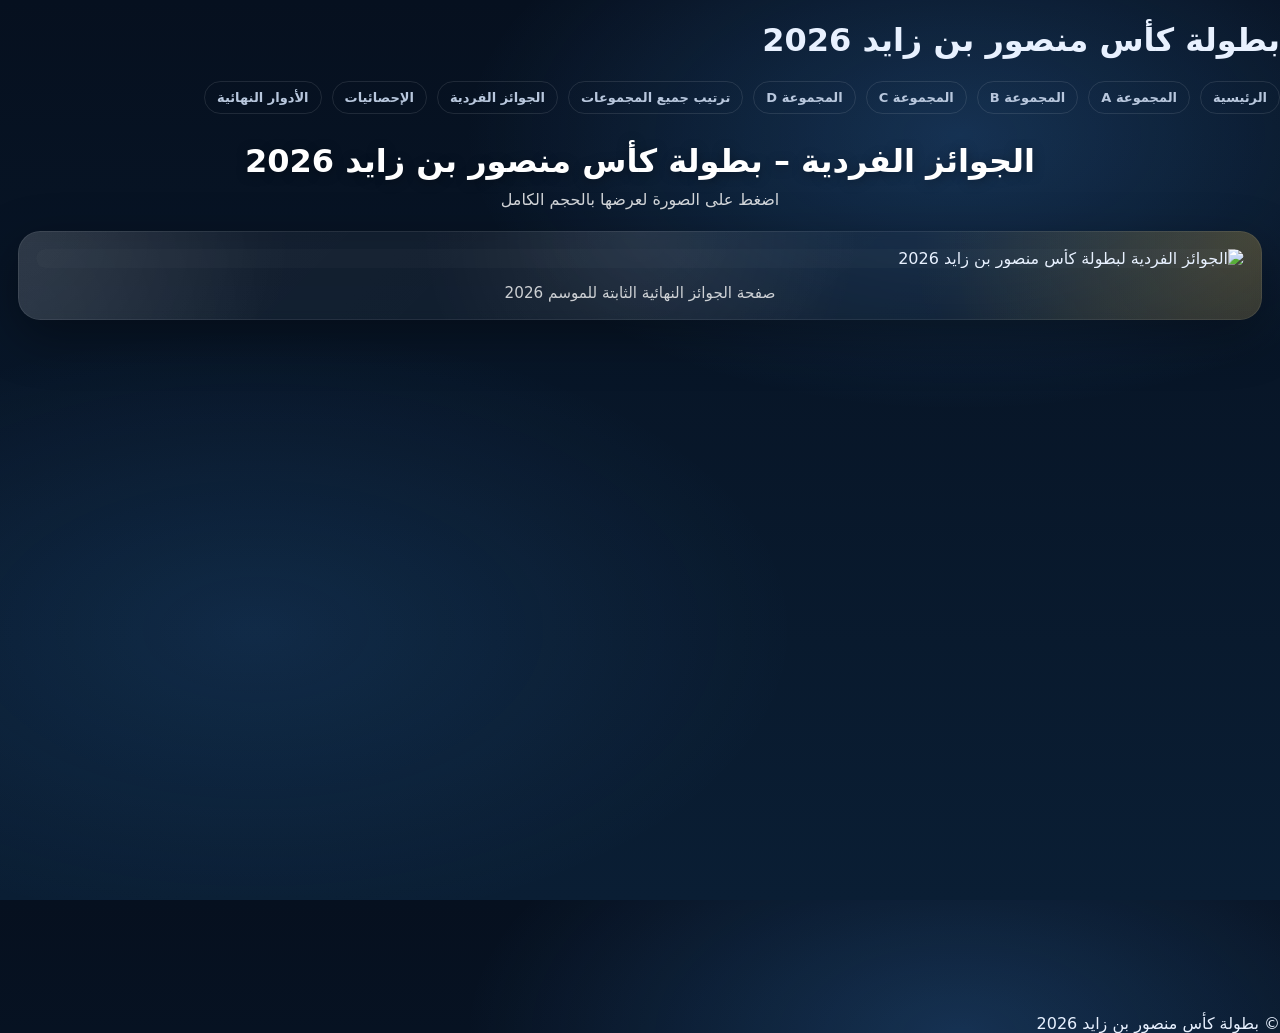
==== awards.html @ 967e2a38 "Add files via upload" ====
<!DOCTYPE html>
<html lang="ar" dir="rtl">
<head>
  <meta charset="UTF-8" />
  <meta name="viewport" content="width=device-width, initial-scale=1.0" />
  <title>الجوائز الفردية - بطولة كأس منصور بن زايد 2026</title>

  <link rel="stylesheet" href="assets/css/style.css" />
  <link rel="manifest" href="manifest.webmanifest">
  <meta name="theme-color" content="#0b1f3a">
  <meta name="apple-mobile-web-app-capable" content="yes">
  <meta name="apple-mobile-web-app-status-bar-style" content="default">
  <meta name="apple-mobile-web-app-title" content="كأس منصور">
  <link rel="apple-touch-icon" href="assets/icons/apple-touch-icon.png">

  <style>
    .awards-page{
      min-height: 100vh;
      padding: 28px 18px 40px;
      box-sizing: border-box;
    }

    .awards-shell{
      max-width: 1500px;
      margin: 0 auto;
    }

    .awards-head{
      text-align: center;
      margin-bottom: 22px;
    }

    .awards-title{
      color: #fff;
      font-size: 2rem;
      font-weight: 800;
      margin: 0 0 10px;
      text-shadow: 0 2px 12px rgba(0,0,0,.35);
    }

    .awards-subtitle{
      color: rgba(255,255,255,.82);
      font-size: 1rem;
      margin: 0;
    }

    .awards-frame{
      position: relative;
      border-radius: 22px;
      overflow: hidden;
      padding: 18px;
      background:
        linear-gradient(135deg, rgba(255,255,255,.06), rgba(255,255,255,.02)),
        radial-gradient(circle at top right, rgba(215,171,63,.18), transparent 28%),
        radial-gradient(circle at top left, rgba(255,255,255,.08), transparent 22%);
      box-shadow:
        0 16px 50px rgba(0,0,0,.35),
        inset 0 0 0 1px rgba(255,255,255,.08);
      backdrop-filter: blur(4px);
    }

    .awards-glow{
      position: absolute;
      inset: 0;
      pointer-events: none;
      background:
        radial-gradient(circle at 50% 0%, rgba(255,255,255,.08), transparent 35%),
        radial-gradient(circle at 100% 0%, rgba(215,171,63,.10), transparent 25%),
        radial-gradient(circle at 0% 100%, rgba(255,255,255,.05), transparent 20%);
    }

    .awards-image-wrap{
      position: relative;
      border-radius: 18px;
      overflow: hidden;
      background: rgba(255,255,255,.02);
    }

    .awards-image{
      display: block;
      width: 100%;
      height: auto;
      border-radius: 18px;
      cursor: zoom-in;
      transition: transform .25s ease, box-shadow .25s ease;
      box-shadow: 0 18px 44px rgba(0,0,0,.32);
    }

    .awards-image:hover{
      transform: scale(1.01);
      box-shadow: 0 24px 56px rgba(0,0,0,.4);
    }

    .awards-note{
      text-align: center;
      margin-top: 16px;
      color: rgba(255,255,255,.78);
      font-size: .95rem;
    }

    .popup{
      display: none;
      position: fixed;
      inset: 0;
      background: rgba(4, 10, 22, .94);
      align-items: center;
      justify-content: center;
      z-index: 99999;
      padding: 24px;
      box-sizing: border-box;
      cursor: zoom-out;
    }

    .popup-content{
      position: relative;
      max-width: 96vw;
      max-height: 94vh;
      display: flex;
      align-items: center;
      justify-content: center;
    }

    .popup img{
      display: block;
      max-width: 96vw;
      max-height: 94vh;
      width: auto;
      height: auto;
      border-radius: 14px;
      box-shadow: 0 24px 80px rgba(0,0,0,.6);
      background: #111;
    }

    .popup-close{
      position: absolute;
      top: -10px;
      left: -10px;
      width: 42px;
      height: 42px;
      border: none;
      border-radius: 50%;
      background: rgba(255,255,255,.14);
      color: #fff;
      font-size: 24px;
      line-height: 42px;
      cursor: pointer;
      box-shadow: 0 10px 24px rgba(0,0,0,.28);
    }

    .popup-close:hover{
      background: rgba(255,255,255,.22);
    }

    @media (max-width: 900px){
      .awards-title{
        font-size: 1.55rem;
      }

      .awards-page{
        padding: 18px 10px 28px;
      }

      .awards-frame{
        padding: 10px;
        border-radius: 16px;
      }

      .awards-image,
      .awards-image-wrap{
        border-radius: 12px;
      }

      .popup{
        padding: 10px;
      }

      .popup-close{
        top: 8px;
        left: 8px;
      }
    }
  </style>
</head>

<body>
  <header class="site-header">
    <div class="header-inner">
      <h1 class="site-title">بطولة كأس منصور بن زايد 2026</h1>
    </div>

    <nav class="nav">
      <a class="nav-link" href="index.html">الرئيسية</a>
      <a class="nav-link" href="group.html?g=A">المجموعة A</a>
      <a class="nav-link" href="group.html?g=B">المجموعة B</a>
      <a class="nav-link" href="group.html?g=C">المجموعة C</a>
      <a class="nav-link" href="group.html?g=D">المجموعة D</a>
      <a class="nav-link" href="groups_all.html">ترتيب جميع المجموعات</a>
      <a class="nav-link" href="awards.html">الجوائز الفردية</a>
      <a class="nav-link" href="stats.html">الإحصائيات</a>
      <a class="nav-link" href="knockout.html">الأدوار النهائية</a>
    </nav>
  </header>

  <main class="awards-page">
    <div class="awards-shell">
      <div class="awards-head">
        <h2 class="awards-title">الجوائز الفردية – بطولة كأس منصور بن زايد 2026</h2>
        <p class="awards-subtitle">اضغط على الصورة لعرضها بالحجم الكامل</p>
      </div>

      <section class="awards-frame">
        <div class="awards-glow"></div>

        <div class="awards-image-wrap">
          <img
            src="assets/img/awards2026.jpg"
            alt="الجوائز الفردية لبطولة كأس منصور بن زايد 2026"
            class="awards-image"
            onclick="openPopup()"
          />
        </div>

        <div class="awards-note">
          صفحة الجوائز النهائية الثابتة للموسم 2026
        </div>
      </section>
    </div>
  </main>

  <div class="popup" id="popup" onclick="closePopup(event)">
    <div class="popup-content" onclick="event.stopPropagation()">
      <button class="popup-close" type="button" aria-label="إغلاق" onclick="closePopup(event)">×</button>
      <img
        src="assets/img/awards2026.jpg"
        alt="الجوائز الفردية لبطولة كأس منصور بن زايد 2026 بالحجم الكامل"
      />
    </div>
  </div>

  <footer class="site-footer">
    <div class="footer-inner">© بطولة كأس منصور بن زايد 2026</div>
  </footer>

  <script>
    function openPopup(){
      const popup = document.getElementById("popup");
      if (popup) popup.style.display = "flex";
      document.body.style.overflow = "hidden";
    }

    function closePopup(event){
      if (event) event.stopPropagation();
      const popup = document.getElementById("popup");
      if (popup) popup.style.display = "none";
      document.body.style.overflow = "";
    }

    document.addEventListener("keydown", function(e){
      if(e.key === "Escape"){
        closePopup();
      }
    });
  </script>
</body>
</html>
---- assets/css/style.css ----
/* Minimal, robust, RTL-friendly styling */
:root{
  --bg1:#06101f;
  --bg2:#0a1e34;
  --card:#0b223a;
  --card2:#0a1b2f;
  --line:rgba(255,255,255,.10);
  --text:#e8f1ff;
  --muted:#b8c7dd;
  --accent:#4aa3ff;
}
*{box-sizing:border-box}
html,body{height:100%}
body{
  margin:0;
  font-family: system-ui, -apple-system, "Segoe UI", Tahoma, Arial, sans-serif;
  background: radial-gradient(900px 500px at 75% 15%, rgba(74,163,255,.22), transparent 55%),
              radial-gradient(900px 500px at 20% 70%, rgba(74,163,255,.12), transparent 60%),
              linear-gradient(180deg,var(--bg1),var(--bg2));
  color:var(--text);
}
a{color:inherit;text-decoration:none}
code{background:rgba(255,255,255,.08); padding:.12rem .35rem; border-radius:.35rem}
.container{width:min(1100px, 92vw); margin:22px auto 34px}
.topbar{
  position:sticky; top:0; z-index:10;
  backdrop-filter: blur(10px);
  background: rgba(5,14,26,.72);
  border-bottom:1px solid var(--line);
  padding:12px 16px;
  display:flex; align-items:center; justify-content:space-between; gap:14px;
}

.topbar-logos{
  display:flex;
  align-items:center;
  gap:10px;
  flex:0 0 auto;
}

.logo{
  width:44px;
  height:44px;
  object-fit:contain;
  filter: drop-shadow(0 6px 16px rgba(0,0,0,.45));
  opacity:.95;
}

.hero{ position:relative; }
.hero-bg{
  position:absolute;
  inset:0;
  width:100%;
  height:100%;
  object-fit:cover;
  opacity:.55;
  transform: scale(1.02);
}
.hero-logo{
  position:absolute;
  top:18px;
  width:84px;
  height:84px;
  object-fit:contain;
  filter: drop-shadow(0 8px 22px rgba(0,0,0,.55));
  opacity:.98;
  z-index:2;
}
.hero-logo-left{ left:18px; }
.hero-logo-right{ right:18px; }

.hero-card{ position:relative; z-index:3; }

@media (max-width: 720px){
  .logo{ width:34px; height:34px; }
  .hero-logo{ width:60px; height:60px; top:12px; }
  .hero-logo-left{ left:12px; }
  .hero-logo-right{ right:12px; }
}
.brand-title{font-weight:800; letter-spacing:.2px}
.brand-sub{font-size:12px; color:var(--muted); margin-top:2px}
.nav{display:flex; gap:10px; flex-wrap:wrap}
.nav-link{
  padding:8px 12px; border:1px solid var(--line); border-radius:999px;
  color:var(--muted); font-weight:700; font-size:13px;
}
.nav-link.active, .nav-link:hover{color:var(--text); border-color:rgba(74,163,255,.45); background:rgba(74,163,255,.10)}
.hero{margin-top:10px}
.hero-card{
  background: linear-gradient(180deg, rgba(10,32,55,.88), rgba(8,24,40,.88));
  border:1px solid var(--line);
  border-radius:18px;
  padding:22px;
}
.hero-card h1{margin:0 0 10px; font-size:34px}
.btn-row{display:flex; gap:10px; flex-wrap:wrap; margin-top:14px}
.btn{
  background:rgba(74,163,255,.14);
  border:1px solid rgba(74,163,255,.35);
  padding:10px 14px;
  border-radius:12px;
  font-weight:800;
}
.btn:hover{background:rgba(74,163,255,.22)}
.card{
  margin-top:16px;
  background: linear-gradient(180deg, rgba(11,34,58,.92), rgba(10,27,47,.92));
  border:1px solid var(--line);
  border-radius:18px;
  overflow:hidden;
}
.card-h{
  padding:14px 16px;
  border-bottom:1px solid var(--line);
  display:flex; align-items:center; justify-content:space-between; gap:12px;
}
.card-h h2{margin:0; font-size:18px}
.card-b{padding:14px 16px}
.badge{
  min-width:34px; text-align:center;
  padding:6px 10px;
  border-radius:999px;
  border:1px solid rgba(255,255,255,.12);
  color:var(--muted);
  font-weight:900; font-size:12px;
}
.table-wrap{overflow:auto}
.table{
  width:100%;
  border-collapse:collapse;
  min-width:780px;
}
.table th,.table td{
  border-bottom:1px solid var(--line);
  padding:10px 10px;
  text-align:right;
  white-space:nowrap;
  font-size:14px;
}
.table th{color:var(--muted); font-weight:900; font-size:13px}
.muted{color:var(--muted)}
.small{font-size:12px}
.note{
  margin-top:10px;
  padding:10px 12px;
  border-radius:12px;
  border:1px solid rgba(255,80,80,.35);
  background: rgba(255,80,80,.10);
  color:#ffd7d7;
}
.hidden{display:none}
.round{
  border:1px solid var(--line);
  border-radius:14px;
  padding:12px;
  margin-bottom:12px;
}
.round-title{font-weight:900; margin:0 0 10px}
.match-row{
  display:grid;
  grid-template-columns: 80px 110px 1fr 110px 1fr 90px;
  gap:8px;
  align-items:center;
  padding:10px;
  border-radius:12px;
  border:1px solid rgba(255,255,255,.08);
  background: rgba(255,255,255,.04);
  margin-bottom:8px;
}
.match-row .score{font-weight:900; text-align:center}
.match-row .pill{
  justify-self:start;
  padding:6px 10px;
  border-radius:999px;
  border:1px solid rgba(74,163,255,.35);
  background: rgba(74,163,255,.10);
  font-weight:900;
  font-size:12px;
}
.match-row .dim{color:var(--muted); font-size:12px}
.match-row a{color:var(--accent); font-weight:900}
.grid2{
  display:grid;
  grid-template-columns: repeat(2, minmax(0,1fr));
  gap:12px;
}
.kv{border:1px solid rgba(255,255,255,.08); background:rgba(255,255,255,.04); border-radius:14px; padding:12px}
.kv .k{color:var(--muted); font-size:12px; font-weight:900}
.kv .v{margin-top:6px; font-weight:800}
.sep{border:none; border-top:1px solid var(--line); margin:16px 0}
.scoreline{
  font-size:22px;
  font-weight:1000;
  text-align:center;
  padding:10px;
  border-radius:14px;
  border:1px solid rgba(255,255,255,.08);
  background:rgba(255,255,255,.04);
}
.goals{display:grid; grid-template-columns: repeat(2, minmax(0,1fr)); gap:12px; margin-top:12px}
.goals-col{border:1px solid rgba(255,255,255,.08); background:rgba(255,255,255,.04); border-radius:14px; padding:12px}
.goals-col h3{margin:0 0 8px; font-size:14px}
.goals-col ul{margin:0; padding:0 18px}
.footer{
  border-top:1px solid var(--line);
  color:var(--muted);
  padding:14px 16px;
  text-align:center;
}
@media (max-width: 820px){
  .hero-card h1{font-size:26px}
  .grid2{grid-template-columns:1fr}
  .match-row{grid-template-columns: 70px 92px 1fr 90px 1fr 80px}
}


/* ===== Mobile-first refinements (phone friendly) ===== */
@media (max-width: 760px){
  .container{padding:12px;}
  .topbar{padding:10px 12px; gap:10px; flex-wrap:wrap;}
  .topbar-logos{order:1; gap:8px;}
  .topbar-logos .logo{width:34px; height:auto;}
  .brand{order:2; width:calc(100% - 100px);}
  .brand-title{font-size:16px; line-height:1.25;}
  .brand-sub{font-size:12px; opacity:.9;}
  .nav{order:3; width:100%; overflow-x:auto; white-space:nowrap; -webkit-overflow-scrolling:touch; justify-content:flex-start; padding:6px 0; gap:6px;}
  .nav::-webkit-scrollbar{height:6px;}
  .nav-link{display:inline-block; padding:8px 10px; font-size:13px; border-radius:999px;}
  .hero{padding:14px;}
  .hero h1{font-size:28px;}
  .hero p{font-size:14px; line-height:1.7;}
  .kpis{grid-template-columns:repeat(2,1fr); gap:10px;}
  .kpi{padding:10px;}
  .kpi b{font-size:22px;}
  .card{border-radius:16px;}
  .card-h{padding:10px 12px;}
  .card-b{padding:10px 12px;}
  .table-wrap{overflow-x:auto; -webkit-overflow-scrolling:touch;}
  table{min-width:720px;}
  th,td{font-size:13px; padding:10px 10px;}
  .btn-row{flex-direction:column; gap:10px;}
  .btn{width:100%; justify-content:center;}
  .footer{padding:14px 12px; font-size:12px;}
}

/* Extra small phones */
@media (max-width: 420px){
  .brand{width:100%;}
  .brand-title{font-size:15px;}
  .hero h1{font-size:24px;}
  table{min-width:680px;}
}


/* ===== Mobile fixes (group details, header, logos) ===== */
@media (max-width: 720px){
  header.topbar{
    flex-wrap: wrap;
    gap: 10px;
    padding: 10px 12px;
  }
  header.topbar .topbar-logos{
    flex: 0 0 auto;
  }
  header.topbar img.logo{
    height: 34px;
    width: auto;
    opacity: 1;
    filter: none;
  }
  header.topbar .brand{
    flex: 1 1 100%;
    order: 2;
    text-align: center;
    margin: 0;
  }
  header.topbar .brand-title,
  header.topbar .brand-sub{
    text-align: center;
    width: 100%;
  }
  header.topbar .nav{
    order: 3;
    width: 100%;
    justify-content: center;
    overflow-x: auto;
    -webkit-overflow-scrolling: touch;
    padding-bottom: 6px;
  }
  header.topbar .nav::-webkit-scrollbar{height:6px}
  header.topbar .nav-link{white-space: nowrap}
}

/* Make 'تفاصيل' always visible on mobile in recent matches table */
@media (max-width: 720px){
  .table-wrap{overflow-x:auto;-webkit-overflow-scrolling:touch}
  .table{min-width: 760px;}
  .table td:last-child a,
  .table td:last-child .link{
    display:inline-block;
    padding:8px 12px;
    border-radius: 12px;
    background: rgba(26,120,255,.22);
    border: 1px solid rgba(26,120,255,.35);
    color: #eaf3ff;
    font-weight: 800;
  }
}

/* Group page: match rows become stacked cards so the details button doesn't disappear */
@media (max-width: 640px){
  .match-row{
    grid-template-columns: 1fr;
    gap: 10px;
    padding: 12px;
  }
  .match-row > div:nth-child(1){
    justify-self: center;
    margin-bottom: 2px;
  }
  .match-row > div:nth-child(2){
    display: none; /* hide code inside row (already shown on badge) */
  }
  .match-row > div:nth-child(3),
  .match-row > div:nth-child(5){
    text-align: center;
    font-weight: 800;
    font-size: 16px;
    line-height: 1.5;
  }
  .match-row > div:nth-child(4){
    text-align: center;
    font-size: 26px;
    font-weight: 900;
    letter-spacing: .5px;
    padding: 6px 0;
  }
  .match-row > div:nth-child(6){
    text-align: center;
  }
  .match-row > div:nth-child(6) a,
  .match-row > div:nth-child(6) .link{
    display: block;
    width: 100%;
    padding: 12px 14px;
    border-radius: 16px;
    background: rgba(26,120,255,.20);
    border: 1px solid rgba(26,120,255,.35);
    color: #eaf3ff;
    font-weight: 900;
  }
  .match-row > div:nth-child(7){
    margin-top: 2px;
    font-size: 13px;
    line-height: 1.9;
    opacity: .95;
  }
}

/* Hero logos on mobile: keep them visible */
@media (max-width: 640px){
  .hero-logo{
    opacity: 1;
    filter: none;
  }
  .hero-logo-left{left: 10px;}
  .hero-logo-right{right: 10px;}
  .hero-card h1{ text-align:center;}
  .hero-card .muted{ text-align:center;}
}


/* ===== Group color accents ===== */
:root{
  --ga:#ffffff;         /* Group A: white */
  --gb:#d6b35f;         /* Group B: gold */
  --gc:#0b0f16;         /* Group C: dark black */
  --gd:#6d1a1a;         /* Group D: dark red */
}

/* Hero centered tournament logo */
.hero-logo-center{
  left:50%;
  transform: translateX(-50%);
  width:110px;
  height:110px;
  top:10px;
  background: transparent;
}

/* Center nav and keep mobile layout */
.topbar{
  flex-wrap:wrap;
  justify-content:center;
  text-align:center;
}
.topbar .brand{flex: 1 1 280px; order:1; text-align:center}
.topbar .nav{flex: 1 1 100%; order:2; justify-content:center}
.topbar .topbar-logos{order:0}

@media (max-width: 720px){
  .hero-logo-center{ width:78px; height:78px; top:8px; }
  .topbar{gap:10px}
}

/* Group buttons */
.btn-ga{ border-color: rgba(255,255,255,.45); background: rgba(255,255,255,.10); }
.btn-gb{ border-color: rgba(214,179,95,.55); background: rgba(214,179,95,.10); }
.btn-gc{ border-color: rgba(0,0,0,.35); background: rgba(0,0,0,.18); }
.btn-gd{ border-color: rgba(109,26,26,.55); background: rgba(109,26,26,.16); }

/* Group page accent bar */
body[data-group="A"] .card-h{ border-bottom-color: rgba(255,255,255,.25); }
body[data-group="B"] .card-h{ border-bottom-color: rgba(214,179,95,.35); }
body[data-group="C"] .card-h{ border-bottom-color: rgba(0,0,0,.30); }
body[data-group="D"] .card-h{ border-bottom-color: rgba(109,26,26,.35); }

/* Remove old technical note blocks on hero */
.hero-desc{ font-size:15px; line-height:1.8; }


/* Awards */
.aw-grid{display:grid;grid-template-columns:repeat(2,minmax(0,1fr));gap:14px;margin-top:12px}
@media (max-width: 900px){.aw-grid{grid-template-columns:1fr}}
.award{background:rgba(255,255,255,0.03);border:1px solid rgba(255,255,255,0.06);border-radius:18px;padding:16px}
.award-h{font-size:14px;opacity:.9;margin-bottom:8px}
.award-m{font-size:22px;font-weight:800;letter-spacing:.2px}
.award-s{margin-top:6px;font-size:13px;opacity:.8}
.muted{opacity:.75;font-size:13px}


/* --- Added pages: groups_all + awards --- */
.grid-2{
  display:grid;
  grid-template-columns: 1fr 1fr;
  gap:16px;
}
@media (max-width: 900px){
  .grid-2{ grid-template-columns:1fr; }
}
.page-head{ margin: 18px 0; display:flex; align-items:center; justify-content:space-between; gap:12px; flex-wrap:wrap; }
.page-title{ margin:0; font-size:22px; }
.alert{
  padding:10px 12px;
  border-radius:12px;
  border:1px solid rgba(255,255,255,.12);
  background: rgba(180, 30, 30, .22);
  color:#fff;
  font-size:14px;
}
.hidden{ display:none !important; }
.hint{
  margin-top:16px;
  font-size:13px;
  opacity:.85;
}
.award-card .award-head{
  font-size:18px;
  font-weight:700;
  margin-bottom:10px;
}
.award-card .award-body{
  padding:6px 0 2px 0;
}
.award-card .award-name{
  font-size:22px;
  font-weight:800;
}
.award-card .award-sub{
  margin-top:6px;
  font-size:14px;
  opacity:.9;
}
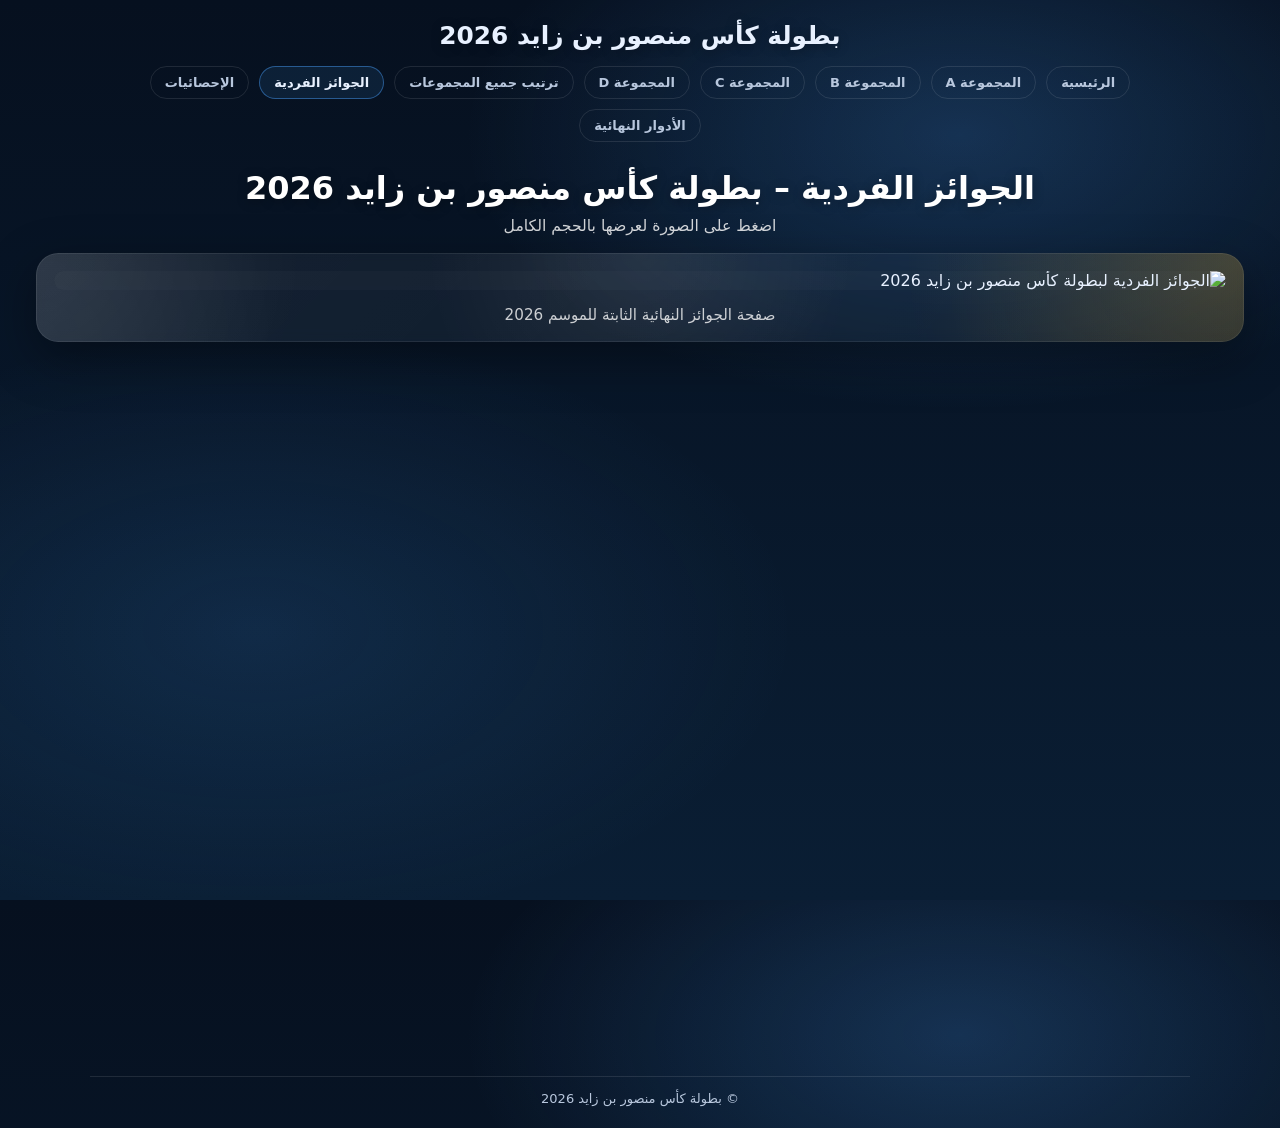
==== commit b64592cb: "Update awards.html" ====
--- a/awards.html
+++ b/awards.html
@@ -179,10 +179,164 @@
         left: 8px;
       }
     }
+
+    /* ===== دمج صفحة الجوائز مع سيمة الموقع ===== */
+    .site-header{
+      width: min(1100px, 92vw);
+      margin: 0 auto 16px;
+      padding-top: 10px;
+    }
+
+    .header-inner{
+      text-align: center;
+      margin-bottom: 14px;
+    }
+
+    .site-title{
+      margin: 0 auto;
+      color: #e8f1ff;
+      font-family: system-ui, -apple-system, "Segoe UI", Tahoma, Arial, sans-serif;
+      font-size: clamp(1.05rem, 2.1vw, 1.55rem);
+      font-weight: 800;
+      line-height: 1.28;
+      letter-spacing: 0;
+      text-align: center;
+      text-shadow: 0 2px 12px rgba(0,0,0,.28);
+      max-width: 92%;
+    }
+
+    .site-header .nav{
+      display:flex;
+      gap:10px;
+      flex-wrap:wrap;
+      justify-content:center;
+    }
+
+    .site-header .nav-link{
+      padding:8px 14px;
+      border:1px solid rgba(255,255,255,.10);
+      border-radius:999px;
+      color:#b8c7dd;
+      font-weight:700;
+      font-size:13px;
+      background: transparent;
+    }
+
+    .site-header .nav-link:hover,
+    .site-header .nav-link[aria-current="page"]{
+      color:#e8f1ff;
+      border-color:rgba(74,163,255,.45);
+      background:rgba(74,163,255,.10);
+    }
+
+    .awards-page{
+      min-height: 100vh;
+      padding: 10px 18px 40px;
+      box-sizing: border-box;
+    }
+
+    .awards-head{
+      text-align: center;
+      margin-bottom: 18px;
+    }
+
+    .awards-title{
+      color: #fff;
+      font-family: system-ui, -apple-system, "Segoe UI", Tahoma, Arial, sans-serif;
+      font-size: clamp(1.35rem, 2.6vw, 2rem);
+      font-weight: 800;
+      line-height: 1.25;
+      margin: 0 0 8px;
+      text-shadow: 0 2px 12px rgba(0,0,0,.30);
+      max-width: 980px;
+      margin-inline: auto;
+    }
+
+    .awards-subtitle{
+      color: rgba(255,255,255,.82);
+      font-size: .98rem;
+      margin: 0;
+      text-align:center;
+    }
+
+    .site-footer{
+      width: min(1100px, 92vw);
+      margin: 18px auto 0;
+      border-top: 1px solid rgba(255,255,255,.10);
+    }
+
+    .footer-inner{
+      color: #b8c7dd;
+      padding: 14px 16px 22px;
+      text-align: center;
+      font-size: 13px;
+    }
+
+    @media (max-width: 900px){
+      .site-title{
+        font-size: 1.05rem;
+        line-height: 1.28;
+      }
+
+      .awards-title{
+        font-size: 1.05rem;
+        line-height: 1.35;
+        max-width: 92%;
+      }
+
+      .awards-subtitle{
+        font-size: .92rem;
+      }
+    }
+
+    @media (max-width: 640px){
+      .site-header{
+        width: min(96vw, 1100px);
+        margin-bottom: 12px;
+      }
+
+      .site-title{
+        font-size: .92rem;
+        line-height: 1.3;
+        max-width: 88%;
+      }
+
+      .site-header .nav{
+        gap:8px;
+      }
+
+      .site-header .nav-link{
+        font-size:12px;
+        padding:7px 12px;
+      }
+
+      .awards-page{
+        padding: 8px 10px 28px;
+      }
+
+      .awards-head{
+        margin-bottom: 14px;
+      }
+
+      .awards-title{
+        font-size: .95rem;
+        line-height: 1.4;
+        margin-bottom: 8px;
+      }
+
+      .awards-subtitle{
+        font-size: .85rem;
+      }
+
+      .awards-note{
+        font-size: .88rem;
+      }
+    }
+
   </style>
 </head>
 
-<body>
+<body class="awards-page" data-page="awards">
   <header class="site-header">
     <div class="header-inner">
       <h1 class="site-title">بطولة كأس منصور بن زايد 2026</h1>
@@ -195,7 +349,7 @@
       <a class="nav-link" href="group.html?g=C">المجموعة C</a>
       <a class="nav-link" href="group.html?g=D">المجموعة D</a>
       <a class="nav-link" href="groups_all.html">ترتيب جميع المجموعات</a>
-      <a class="nav-link" href="awards.html">الجوائز الفردية</a>
+      <a class="nav-link" href="awards.html" aria-current="page">الجوائز الفردية</a>
       <a class="nav-link" href="stats.html">الإحصائيات</a>
       <a class="nav-link" href="knockout.html">الأدوار النهائية</a>
     </nav>
--- a/assets/css/style.css
+++ b/assets/css/style.css
@@ -208,7 +208,7 @@
   text-align:center;
 }
 @media (max-width: 820px){
-  .hero-card h1{font-size:26px}
+  .hero-card h1{font-size:22px; line-height:1.25}
   .grid2{grid-template-columns:1fr}
   .match-row{grid-template-columns: 70px 92px 1fr 90px 1fr 80px}
 }
@@ -227,7 +227,7 @@
   .nav::-webkit-scrollbar{height:6px;}
   .nav-link{display:inline-block; padding:8px 10px; font-size:13px; border-radius:999px;}
   .hero{padding:14px;}
-  .hero h1{font-size:28px;}
+  .hero h1{font-size:22px; line-height:1.25;}
   .hero p{font-size:14px; line-height:1.7;}
   .kpis{grid-template-columns:repeat(2,1fr); gap:10px;}
   .kpi{padding:10px;}
@@ -247,7 +247,7 @@
 @media (max-width: 420px){
   .brand{width:100%;}
   .brand-title{font-size:15px;}
-  .hero h1{font-size:24px;}
+  .hero h1{font-size:20px; line-height:1.28;}
   table{min-width:680px;}
 }
 
@@ -439,7 +439,7 @@
   .grid-2{ grid-template-columns:1fr; }
 }
 .page-head{ margin: 18px 0; display:flex; align-items:center; justify-content:space-between; gap:12px; flex-wrap:wrap; }
-.page-title{ margin:0; font-size:22px; }
+.page-title{ margin:0; font-size:20px; line-height:1.25; }
 .alert{
   padding:10px 12px;
   border-radius:12px;
@@ -471,3 +471,54 @@
   font-size:14px;
   opacity:.9;
 }
+
+/* ===== ضبط أقوى لعنوان صفحة الجوائز الفردية في الموبايل ===== */
+body.awards-page .hero h1,
+body.awards-page .hero-card h1,
+body.awards-page .page-title,
+body.awards-page h1,
+body.awards-page h2,
+body[data-page="awards"] .hero h1,
+body[data-page="awards"] .hero-card h1,
+body[data-page="awards"] .page-title,
+body[data-page="awards"] h1,
+body[data-page="awards"] h2,
+.awards-page .hero h1,
+.awards-page .hero-card h1,
+.awards-page .page-title,
+.awards-page h1,
+.awards-page h2{
+  font-family: system-ui, -apple-system, "Segoe UI", Tahoma, Arial, sans-serif !important;
+  font-weight: 700 !important;
+  letter-spacing: 0 !important;
+}
+
+@media (max-width: 760px){
+  body.awards-page .hero h1,
+  body.awards-page .hero-card h1,
+  body.awards-page .page-title,
+  body.awards-page h1,
+  body.awards-page h2,
+  body[data-page="awards"] .hero h1,
+  body[data-page="awards"] .hero-card h1,
+  body[data-page="awards"] .page-title,
+  body[data-page="awards"] h1,
+  body[data-page="awards"] h2,
+  .awards-page .hero h1,
+  .awards-page .hero-card h1,
+  .awards-page .page-title,
+  .awards-page h1,
+  .awards-page h2{
+    font-size: 18px !important;
+    line-height: 1.35 !important;
+    text-align: center !important;
+    margin: 0 auto 10px !important;
+  }
+
+  body.awards-page .brand-title,
+  body[data-page="awards"] .brand-title,
+  .awards-page .brand-title{
+    font-size: 15px !important;
+    line-height: 1.25 !important;
+  }
+}
